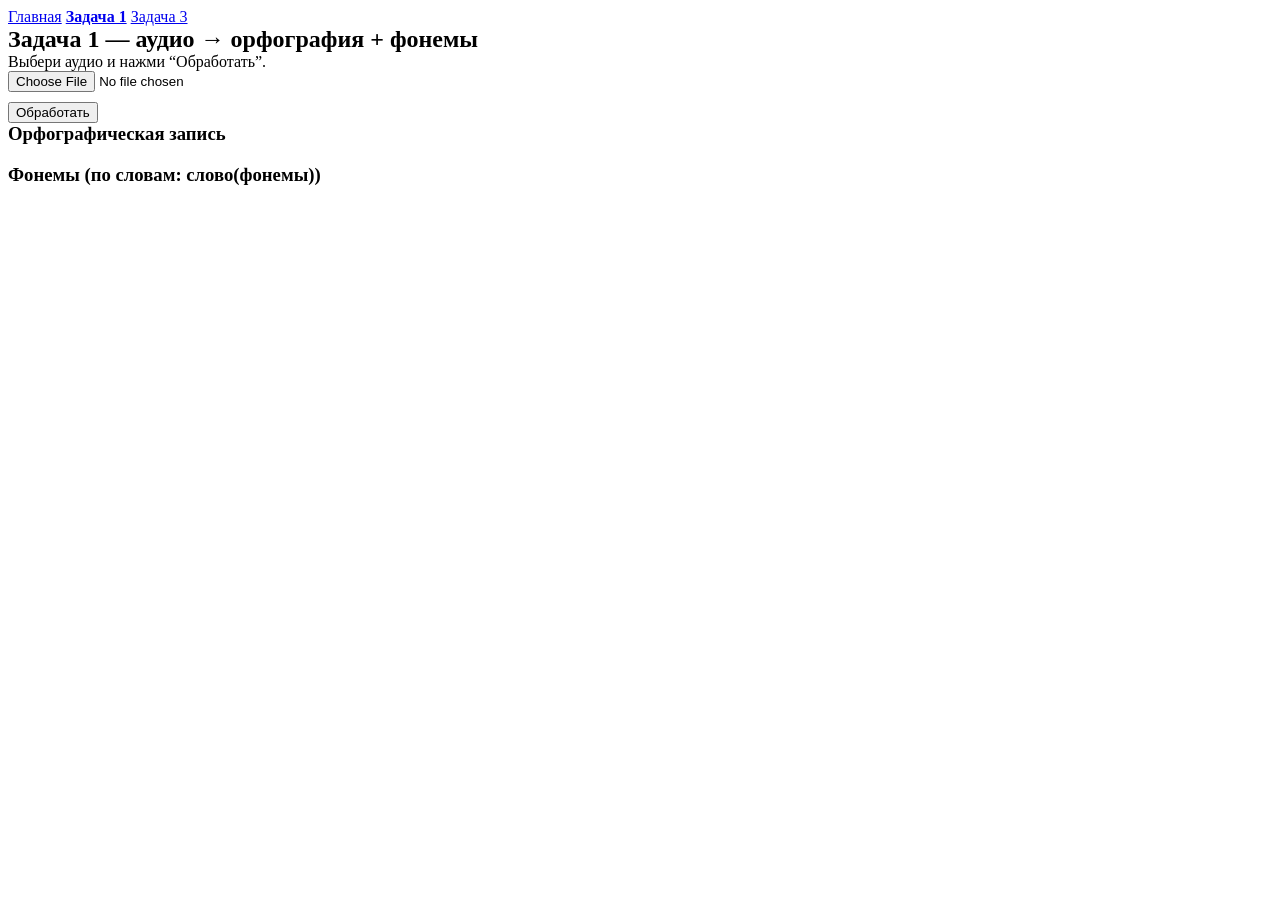
==== backend/templates/task1.html @ 7cd25714 "Add Task3 map + menu pages (task1/task3) served from Render" ====
<!doctype html>
<html lang="ru"><head>
  <meta charset="utf-8"><meta name="viewport" content="width=device-width, initial-scale=1">
  <title>Задача 1</title>
  <link rel="stylesheet" href="/static/css/style.css">
</head>
<body>
<div class="wrap">
  <div class="card nav">
    <a href="/">Главная</a>
    <a href="/task1"><b>Задача 1</b></a>
    <a href="/task3">Задача 3</a>
  </div>

  <div class="card">
    <h2 style="margin:0;">Задача 1 — аудио → орфография + фонемы</h2>
  </div>

  <div class="card">
    <div class="small">Выбери аудио и нажми “Обработать”.</div>
    <input id="file" type="file" accept="audio/*">
    <div id="playerWrap" style="display:none;">
      <div class="small" style="margin-top:10px;">Прослушивание выбранного файла:</div>
      <audio id="player" controls></audio>
    </div>
    <div style="margin-top:10px;">
      <button id="go">Обработать</button>
      <span id="status" class="small" style="margin-left:10px;"></span>
    </div>
  </div>

  <div class="card">
    <h3 style="margin-top:0;">Орфографическая запись</h3>
    <div id="ortho"></div>
  </div>

  <div class="card">
    <h3 style="margin-top:0;">Фонемы (по словам: слово(фонемы))</h3>
    <div id="phon" class="mono"></div>
    <div id="note" class="small" style="margin-top:10px;"></div>
    <div id="engine" class="small" style="margin-top:10px;"></div>
  </div>
</div>

<script>
const statusEl = document.getElementById('status');
const orthoEl = document.getElementById('ortho');
const phonEl = document.getElementById('phon');
const noteEl = document.getElementById('note');
const engineEl = document.getElementById('engine');

const fileInput = document.getElementById('file');
const playerWrap = document.getElementById('playerWrap');
const player = document.getElementById('player');

let objectUrl = null;
fileInput.addEventListener('change', () => {
  const f = fileInput.files && fileInput.files[0];
  if (!f) return;
  if (objectUrl) URL.revokeObjectURL(objectUrl);
  objectUrl = URL.createObjectURL(f);
  player.src = objectUrl;
  playerWrap.style.display = 'block';
});

document.getElementById('go').onclick = async () => {
  const f = fileInput.files && fileInput.files[0];
  if (!f) { alert('Выбери аудиофайл'); return; }

  statusEl.textContent = 'Обрабатываю...';
  orthoEl.textContent = '';
  phonEl.textContent = '';
  noteEl.textContent = '';
  engineEl.textContent = '';

  const fd = new FormData();
  fd.append('file', f);

  try {
    const r = await fetch('/api/process', { method:'POST', body: fd });
    const j = await r.json();

    if (!j.ok) {
      statusEl.textContent = 'Ошибка';
      alert('Ошибка: ' + (j.error || 'неизвестно') + (j.details ? ('\n\n' + j.details) : ''));
      return;
    }

    statusEl.textContent = 'Готово';
    orthoEl.textContent = j.orthography;
    phonEl.textContent = j.phonetics;
    noteEl.textContent = j.note || '';
    if (j.stt_engine) engineEl.textContent = 'Распознавание: ' + j.stt_engine;
  } catch(e) {
    statusEl.textContent = 'Ошибка соединения';
    alert('Не удалось связаться с сервером.\n\n' + e);
  }
};
</script>
</body></html>
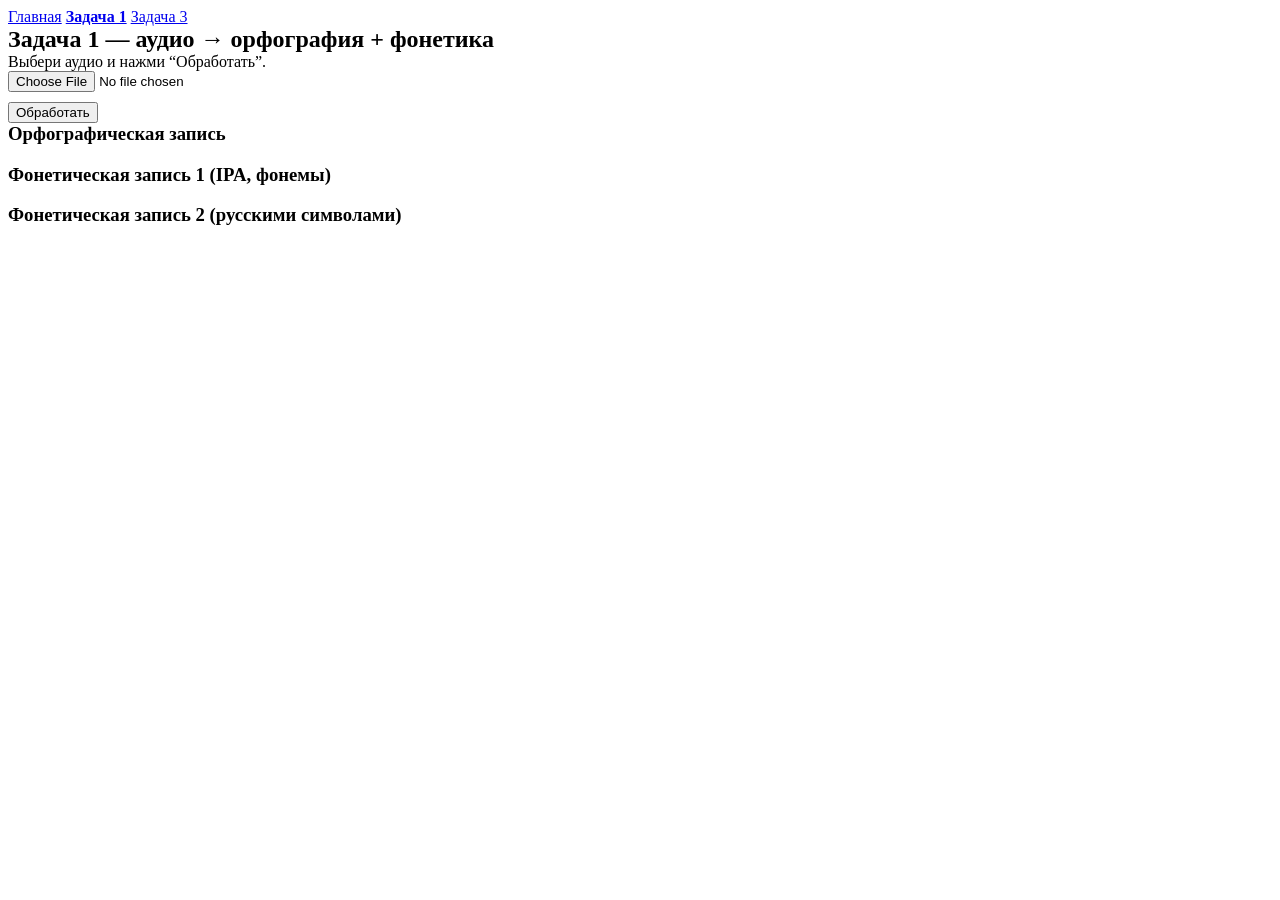
==== commit 4e85a1d9: "Task1: remove parentheses around phonemes" ====
--- a/backend/templates/task1.html
+++ b/backend/templates/task1.html
@@ -1,4 +1,4 @@
-<!doctype html>
+﻿<!doctype html>
 <html lang="ru"><head>
   <meta charset="utf-8"><meta name="viewport" content="width=device-width, initial-scale=1">
   <title>Задача 1</title>
@@ -13,7 +13,7 @@
   </div>
 
   <div class="card">
-    <h2 style="margin:0;">Задача 1 — аудио → орфография + фонемы</h2>
+    <h2 style="margin:0;">Задача 1 — аудио → орфография + фонетика</h2>
   </div>
 
   <div class="card">
@@ -35,19 +35,22 @@
   </div>
 
   <div class="card">
-    <h3 style="margin-top:0;">Фонемы (по словам: слово(фонемы))</h3>
-    <div id="phon" class="mono"></div>
+    <h3 style="margin-top:0;">Фонетическая запись 1 (IPA, фонемы)</h3>
+    <div id="phon1" class="mono"></div>
+
+    <h3>Фонетическая запись 2 (русскими символами)</h3>
+    <div id="phon2" class="mono"></div>
+
     <div id="note" class="small" style="margin-top:10px;"></div>
-    <div id="engine" class="small" style="margin-top:10px;"></div>
   </div>
 </div>
 
 <script>
 const statusEl = document.getElementById('status');
 const orthoEl = document.getElementById('ortho');
-const phonEl = document.getElementById('phon');
+const phon1El = document.getElementById('phon1');
+const phon2El = document.getElementById('phon2');
 const noteEl = document.getElementById('note');
-const engineEl = document.getElementById('engine');
 
 const fileInput = document.getElementById('file');
 const playerWrap = document.getElementById('playerWrap');
@@ -69,9 +72,9 @@
 
   statusEl.textContent = 'Обрабатываю...';
   orthoEl.textContent = '';
-  phonEl.textContent = '';
+  phon1El.textContent = '';
+  phon2El.textContent = '';
   noteEl.textContent = '';
-  engineEl.textContent = '';
 
   const fd = new FormData();
   fd.append('file', f);
@@ -87,14 +90,14 @@
     }
 
     statusEl.textContent = 'Готово';
-    orthoEl.textContent = j.orthography;
-    phonEl.textContent = j.phonetics;
+    orthoEl.textContent = j.orthography || '';
+    phon1El.textContent = j.phonetics_ipa || '';
+    phon2El.textContent = j.phonetics_rus || '';
     noteEl.textContent = j.note || '';
-    if (j.stt_engine) engineEl.textContent = 'Распознавание: ' + j.stt_engine;
   } catch(e) {
     statusEl.textContent = 'Ошибка соединения';
     alert('Не удалось связаться с сервером.\n\n' + e);
   }
 };
 </script>
-</body></html>+</body></html>
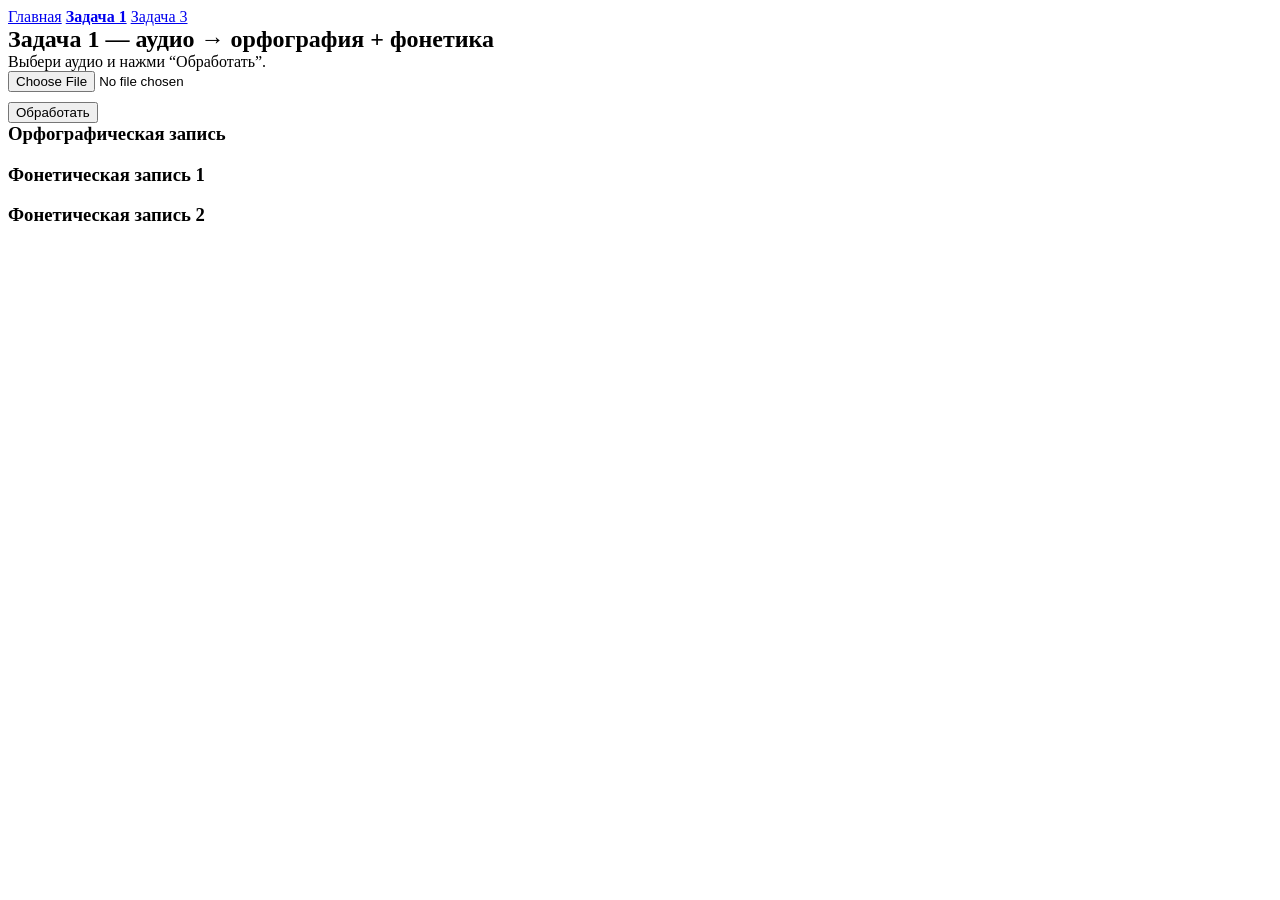
==== commit 41e3402d: "Task1: remove IPA/rus hints from phonetics headings" ====
--- a/backend/templates/task1.html
+++ b/backend/templates/task1.html
@@ -35,10 +35,10 @@
   </div>
 
   <div class="card">
-    <h3 style="margin-top:0;">Фонетическая запись 1 (IPA, фонемы)</h3>
+    <h3 style="margin-top:0;">Фонетическая запись 1</h3>
     <div id="phon1" class="mono"></div>
 
-    <h3>Фонетическая запись 2 (русскими символами)</h3>
+    <h3>Фонетическая запись 2</h3>
     <div id="phon2" class="mono"></div>
 
     <div id="note" class="small" style="margin-top:10px;"></div>
@@ -101,3 +101,4 @@
 };
 </script>
 </body></html>
+
